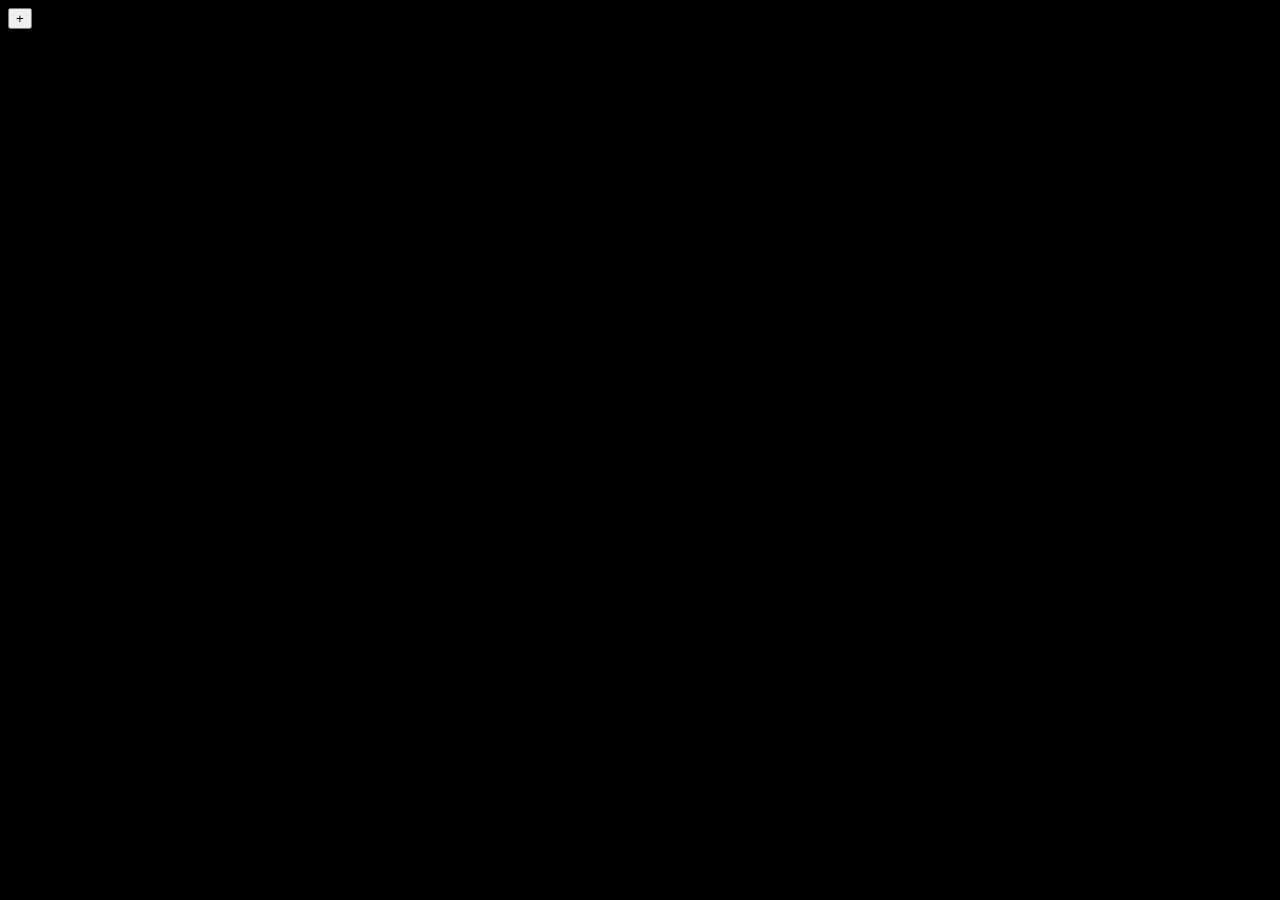
==== botao.html @ be8fea6d "Mexendo com JS" ====
<!DOCTYPE html>
<html lang="pt-BR">

<head>
    <meta charset="UTF-8">
    <meta name="viewport" content="width=device-width, initial-scale=1.0">
    <title>Cadastro de filmes</title>
    <link rel="stylesheet" href="filmes.css">
</head>

<body>
    <button id="abrir-formulario" type="button">+</button>

    <form id="form-filme" hidden>
        <p>
            <label for="titulo">Título:</label>
            <input id="titulo" name="titulo" required>
        </p>
        <p>
            <label for="capa">URL da capa:</label>
            <input id="capa" name="capa" type="url" required>
        </p>
        <button type="submit">Adicionar filme</button>
    </form>

    <div id="filmes"></div>

    <script src="app.js"></script>
</body>

</html>
---- filmes.css ----
body {
  background-color: rgb(0, 0, 0);
  font-family: sans-serif;
}
h1 {
  margin: 20px;
  font-size: 250%;
  color: red;
}

.ML1 {
  display: flex;
  background-color: #333333;
  border-radius: 10px;
  width: 120px;
  justify-content: center;
}
.ML {
  color: #cdcdcd;
}

.BX {
  color: inherit;
  text-decoration: none;
}

p {
  color: white;
}

.bar {
  display: flex;
  justify-content: space-between;
  margin: 0;
  padding: 0 20px;
  background-color: rgb(16, 15, 15);
  position: sticky;
  top: 0;
  align-items: center;
  height: 100px;
  z-index: 999;
}

hr {
  background-color: red;
  height: 2px;
  border: none;
}
.grade-filmes {
  display: grid;
  grid-template-columns: repeat(7, 1fr);
  grid-template-rows: repeat(2, 1fr);
  gap: 20px;
  padding: 0px;
  background-color: #111;
}

.filme.destaque {
  grid-column: span 2;
  grid-row: span 2;
  display: flex;
  flex-direction: column;
  align-items: flex-start;
  gap: 15px;
}

.botao-assista {
  display: block;
  background-color: #e50914;
  color: #ffffff;
  text-decoration: none;
  text-align: center;
  font-weight: bold;
  font-size: 0.8rem;
  padding: 10px;
  border-radius: 4px;
  margin: 0 12px 16px 12px;
  transition: background-color 0.2s ease;
}

.botao-assista:hover {
  background-color: #b80710;
}

.filme {
  grid-column: span 1;
}

@keyframes chacoalhar {
  0% {
    transform: translate(0, 0) rotate(0deg);
  }
  20% {
    transform: translate(-2px, 1px) rotate(-1deg);
  }
  40% {
    transform: translate(1px, -1px) rotate(1deg);
  }
  60% {
    transform: translate(-1px, 2px) rotate(0deg);
  }
  80% {
    transform: translate(2px, 1px) rotate(1deg);
  }
  100% {
    transform: translate(0, 0) rotate(0deg);
  }
}

.movie-card {
  background-color: #1f1f23;
  border-radius: 8px;
  overflow: hidden;
  display: flex;
  flex-direction: column;

  transition: transform 0.1s ease-in-out;
}

.movie-card:hover {
  animation: chacoalhar 1s ease-in-out infinite;
}

.movie-card:active {
  box-shadow: 0px 0px 20px 5px rgba(243, 96, 96, 0.7);

  transform: scale(0.98);
}

.movie-card img {
  width: 100%;
  flex-grow: 1;
  object-fit: cover;
}

.sinopse {
  color: #bbb;
  font-size: 0.75rem;
  margin: 0;
  padding: 8px 12px 0 12px;
  line-height: 1.3;
  display: -webkit-box;
  line-clamp: 2;
  -webkit-line-clamp: 2;
  -webkit-box-orient: vertical;
  overflow: hidden;
}

.card-info {
  display: flex;
  justify-content: space-between;
  padding: 12px;
  align-items: center;
}

.titulo-filme {
  color: #ffffff;
  font-size: 0.85rem;
  font-weight: bold;
  white-space: nowrap;
  overflow: hidden;
  text-overflow: ellipsis;
  max-width: 60%;
}

.estrelas {
  color: #ffcc00;
  font-size: 0.9rem;
}

@media (min-width: 320px) {
  .grade-filmes {
    display: grid;
    grid-template-columns: repeat(2, 1fr);
    gap: 12px;
    padding: 12px;
    background-color: #111;
  }

  .filme.destaque {
    grid-column: span 2;
    grid-row: span 1;
  }

  .filme {
    grid-column: span 1;
  }

  .movie-card img {
    height: 150px;
    flex-grow: 0;
  }

  .filme.destaque img {
    height: 200px;
  }
}

@media (min-width: 768px) {
  .grade-filmes {
    grid-template-columns: repeat(3, 1fr);
    gap: 16px;
    padding: 16px;
  }

  .filme.destaque {
    grid-column: span 3;
    grid-row: span 1;
  }

  .filme {
    grid-column: span 1;
  }

  .movie-card img {
    height: auto;
    flex-grow: 1;
  }
}

@media (min-width: 1024px) {
  .grade-filmes {
    grid-template-columns: repeat(7, 1fr);
    grid-template-rows: repeat(2, 1fr);
    gap: 20px;
    padding: 20px;
  }

  .filme.destaque {
    grid-column: span 2;
    grid-row: span 2;
  }

  .filme {
    grid-column: span 1;
  }

  .movie-card img {
    height: auto;
    flex-grow: 1;
  }
}

:root {
  --color-background: #000000;
}

@media (max-width: 767px) {
  .bar {
    height: 80px;
    padding: 0 15px;
  }

  h1 {
    margin: 10px;
    font-size: 180%;
  }

  .ML1 {
    width: 100px;
    padding: 8px;
  }

  .ML {
    font-size: 14px;
  }
}

/*botao do mais*/
img {
    width: 150px;
}
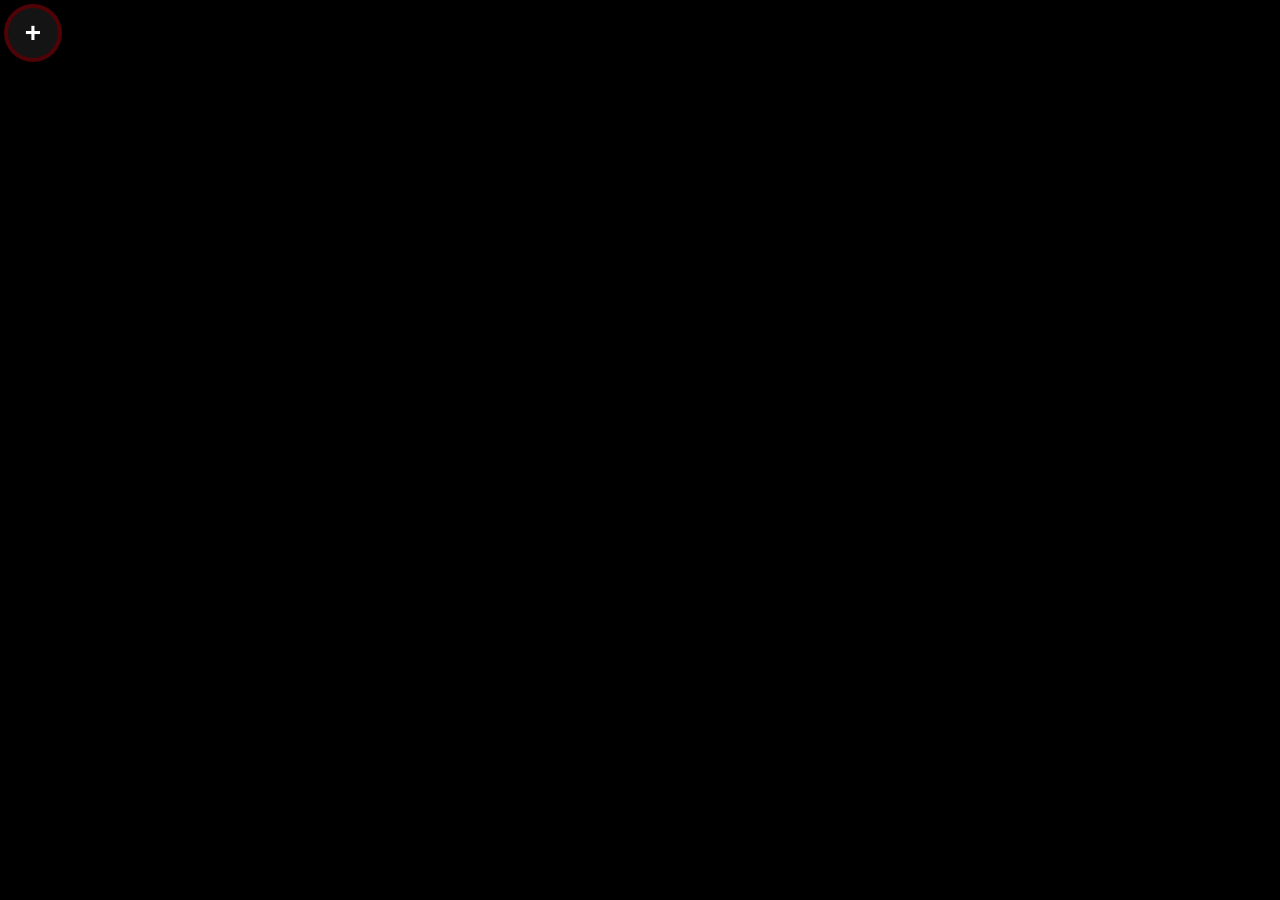
==== commit fd1b6a16: "Botão de adicionar filmes" ====
--- a/botao.html
+++ b/botao.html
@@ -21,6 +21,7 @@
             <input id="capa" name="capa" type="url" required>
         </p>
         <button type="submit">Adicionar filme</button>
+        <button type="button" id="cancelar-filme" class="btn-cancelar">Cancelar</button>
     </form>
 
     <div id="filmes"></div>
--- a/filmes.css
+++ b/filmes.css
@@ -266,7 +266,155 @@
   }
 }
 
-/*botao do mais*/
 img {
     width: 150px;
+}
+
+#form-filme[hidden] { display: none; }
+
+#form-filme {
+  --bx-destaque: #e50914;
+  --bx-fundo: #181818;
+  --bx-texto: #ffffff;
+  --bx-estrela-on: #ffc107;
+  --bx-estrela-off: #555555;
+
+  position: fixed;
+  top: 50%;
+  left: 50%;
+  transform: translate(-50%, -50%);
+  width: min(92vw, 480px);
+  max-height: 90vh;
+  overflow-y: auto;
+  box-sizing: border-box;
+  padding: 24px;
+  background: var(--bx-fundo);
+  color: var(--bx-texto);
+  border-radius: 12px;
+  box-shadow: 0 0 0 100vmax rgba(0, 0, 0, 0.7), 0 10px 40px rgba(0, 0, 0, 0.6);
+  z-index: 1000;
+}
+
+#form-filme label,
+#form-filme #rotulo-avaliacao {
+  display: block;
+  margin-bottom: 6px;
+  font-weight: bold;
+}
+
+#form-filme input,
+#form-filme textarea {
+  width: 100%;
+  box-sizing: border-box;
+  padding: 10px;
+  border: 1px solid #444;
+  border-radius: 6px;
+  background: #2a2a2a;
+  color: #fff;
+  font: inherit;
+}
+
+#form-filme textarea { resize: vertical; min-height: 90px; }
+#form-filme input:focus,
+#form-filme textarea:focus { outline: 2px solid var(--bx-destaque); }
+#form-filme [aria-invalid="true"] { border-color: #ff5252; }
+
+.erro-campo {
+  display: block;
+  margin-top: 4px;
+  color: #ff6b6b;
+  font-size: 0.85rem;
+}
+
+.avaliacao-estrelas { display: flex; gap: 4px; }
+
+.estrela-btn {
+  background: none;
+  border: none;
+  padding: 0 2px;
+  font-size: 2rem;
+  line-height: 1;
+  cursor: pointer;
+  color: var(--bx-estrela-off);
+  transition: transform 0.15s, color 0.15s;
+}
+.estrela-btn.ativa { color: var(--bx-estrela-on); }
+.estrela-btn:hover { transform: scale(1.15); }
+.estrela-btn:focus-visible { outline: 2px solid #fff; border-radius: 4px; }
+
+#form-filme button[type="submit"],
+#form-filme .btn-cancelar {
+  margin-top: 12px;
+  padding: 10px 20px;
+  border: none;
+  border-radius: 6px;
+  font: inherit;
+  font-weight: bold;
+  cursor: pointer;
+  color: #fff;
+}
+#form-filme button[type="submit"] { background: var(--bx-destaque); }
+#form-filme .btn-cancelar { background: #444; margin-left: 8px; }
+
+.filme-novo { cursor: pointer; }
+
+.filme-novo .estrela-cheia { color: #ffc107; }
+.filme-novo .estrela-vazia { color: #555555; }
+
+#abrir-formulario {
+  width: 50px;
+  height: 50px;
+  padding: 0;
+  border: none;
+  border-radius: 50%;
+  background-color: rgb(20, 20, 20);
+  box-shadow: 0px 0px 0px 4px rgba(229, 9, 20, 0.35);
+  display: flex;
+  align-items: center;
+  justify-content: center;
+  position: relative;
+  overflow: hidden;
+  cursor: pointer;
+  font-size: 0; 
+  font-weight: 600;
+  transition-duration: 0.3s;
+}
+
+
+#abrir-formulario::after {
+  content: "+";
+  color: white;
+  font-size: 28px;
+  line-height: 1;
+  transition-duration: 0.3s;
+}
+
+#abrir-formulario::before {
+  position: absolute;
+  bottom: -20px;
+  content: "Adicionar filme";
+  color: white;
+  font-size: 0px;
+  white-space: nowrap;
+}
+
+#abrir-formulario:hover,
+#abrir-formulario:focus-visible {
+  width: 160px;
+  border-radius: 50px;
+  background-color: #e50914;
+  transition-duration: 0.3s;
+}
+
+#abrir-formulario:hover::after,
+#abrir-formulario:focus-visible::after {
+  transform: translateY(-200%);
+}
+
+#abrir-formulario:hover::before,
+#abrir-formulario:focus-visible::before {
+  font-size: 14px;
+  opacity: 1;
+  bottom: unset;
+  transition-duration: 0.3s;
 }
